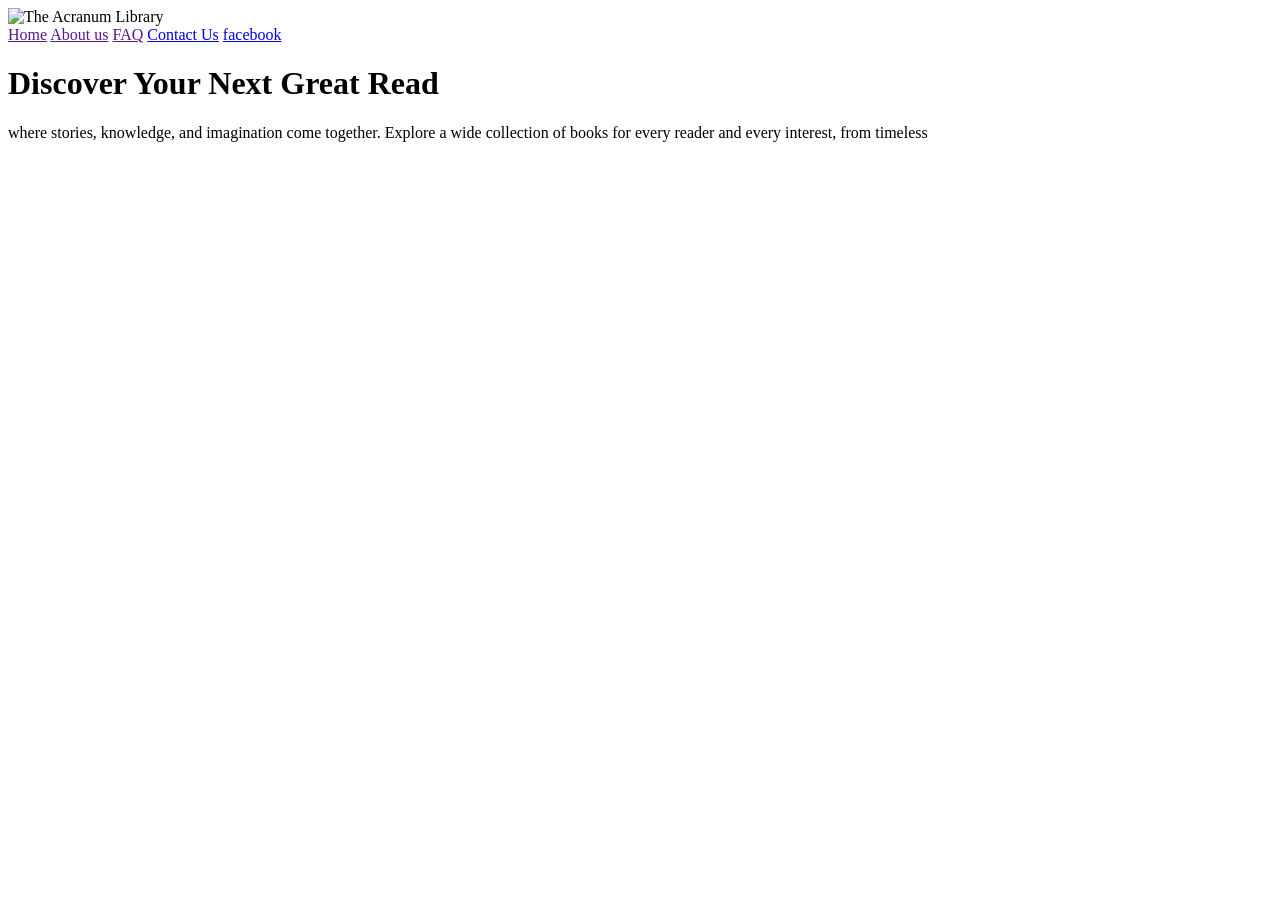
==== index.html @ 3b0c828a "Add files via upload" ====
<!DOCTYPE html>
<html lang="en">
<head>
    <meta charset="UTF-8">
    <meta name="viewport" content="width=device-width, initial-scale=1.0">
    <title>The Acranum Library</title>

    <link rel="stylesheet" href="styles.css">
</head>
<body>
    <div class="container">

        <header>
            <img src="./imAGE/pngwing.com (1).png" alt="The Acranum Library">
        </header>
    <nav>


        <a href="">Home</a>
        <a href="">About us</a>
         <a href="">FAQ</a>
        


        <a href="./contactUs.html">Contact Us</a>
        
        <a href="https://www.facebook.com" target="_blank">facebook</a>
        <meta name= "description"  content="This Is A Magic Library"/>
        

    </nav>
    <main>
        <h1>Discover Your Next Great Read</h1>
        <p><p> where stories, knowledge, and imagination come together. Explore a wide collection of books for every reader and every interest, from timeless</p></p>
    </main>
    <footer></footer>
    </div>
    
</body>
</html
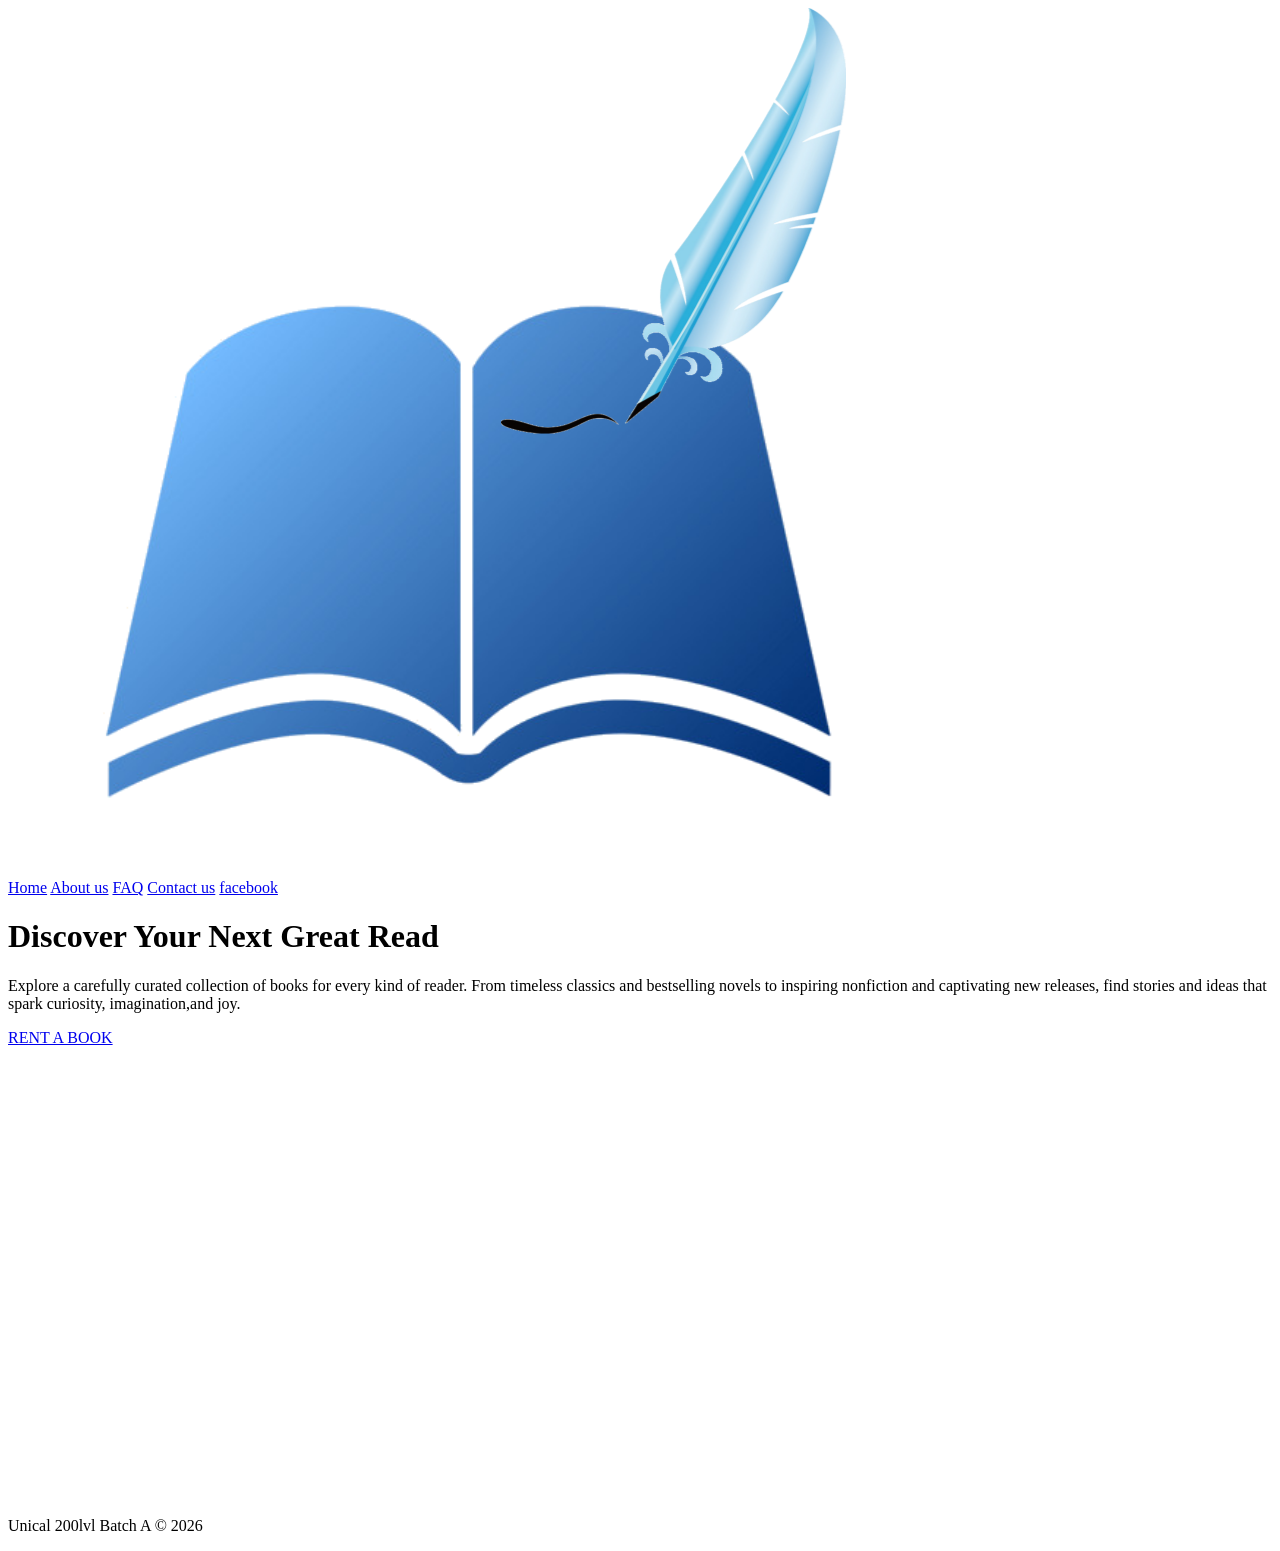
==== commit 6239dc62: "Add files via upload" ====
--- a/index.html
+++ b/index.html
@@ -1,40 +1,59 @@
 <!DOCTYPE html>
 <html lang="en">
-<head>
-    <meta charset="UTF-8">
-    <meta name="viewport" content="width=device-width, initial-scale=1.0">
-    <title>The Acranum Library</title>
-
-    <link rel="stylesheet" href="styles.css">
-</head>
-<body>
+  <head>
+    <meta charset="UTF-8" />
+    <meta name="viewport" content="width=device-width, initial-scale=1.0" />
+    <title>Gandals Library</title>
+    <link rel="stylesheet" href="./styles.css" />
+  </head>
+  <body>
     <div class="container">
-
-        <header>
-            <img src="./imAGE/pngwing.com (1).png" alt="The Acranum Library">
-        </header>
-    <nav>
-
-
-        <a href="">Home</a>
-        <a href="">About us</a>
-         <a href="">FAQ</a>
-        
-
-
-        <a href="./contactUs.html">Contact Us</a>
-        
+      <header>
+        <img src="images/pngwing.com (1).png" alt="Gandals Library" />
+      </header>
+      <nav>
+        <a href="#">Home</a>
+        <a href="#">About us</a>
+        <a href="#">FAQ</a>
+        <a href="./contactus.html" target="_blank">Contact us</a>
         <a href="https://www.facebook.com" target="_blank">facebook</a>
-        <meta name= "description"  content="This Is A Magic Library"/>
-        
-
-    </nav>
-    <main>
+      </nav>
+      <main>
         <h1>Discover Your Next Great Read</h1>
-        <p><p> where stories, knowledge, and imagination come together. Explore a wide collection of books for every reader and every interest, from timeless</p></p>
-    </main>
-    <footer></footer>
+        <p>
+          Explore a carefully curated collection of books for every kind of
+          reader. From timeless classics and bestselling novels to inspiring
+          nonfiction and captivating new releases, find stories and ideas that
+          spark curiosity, imagination,and joy.
+        </p>
+        <a
+          href="mailto:ikwukastanley827@gmail.com?subject=I%20want%20to%20rent%20a%20book"
+          target="-blank"
+          >RENT A BOOK</a
+        >
+      </main>
+      <iframe
+        width="560"
+        height="315"
+        src="https://www.youtube.com/embed/hTLa16ZwgX0?si=R4sG8JM8cheB_3qp"
+        title="YouTube video player"
+        frameborder="0"
+        allow="accelerometer; autoplay; clipboard-write; encrypted-media; gyroscope; picture-in-picture; web-share"
+        referrerpolicy="strict-origin-when-cross-origin"
+        allowfullscreen
+      ></iframe>
+      <iframe
+        src="https://www.google.com/maps/embed?pb=!1m14!1m8!1m3!1d993.7400146175509!2d8.3281323!3d4.9462942!3m2!1i1024!2i768!4f13.1!3m3!1m2!1s0x1067863fca2da873%3A0x9f1948eeb5dd7aa5!2s48%20Mayne%20Ave%2C%20Efut%20Abua%2C%20Calabar%20540281%2C%20Cross%20River!5e0!3m2!1sen!2sng!4v1788337900482!5m2!1sen!2sng"
+        width="600"
+        height="450"
+        style="border: 0"
+        allowfullscreen=""
+        loading="lazy"
+        referrerpolicy="strict-origin-when-cross-origin"
+      ></iframe>
+      <footer>
+        <p>Unical 200lvl Batch A &copy; 2026</p>
+      </footer>
     </div>
-    
-</body>
-</html+  </body>
+</html>
